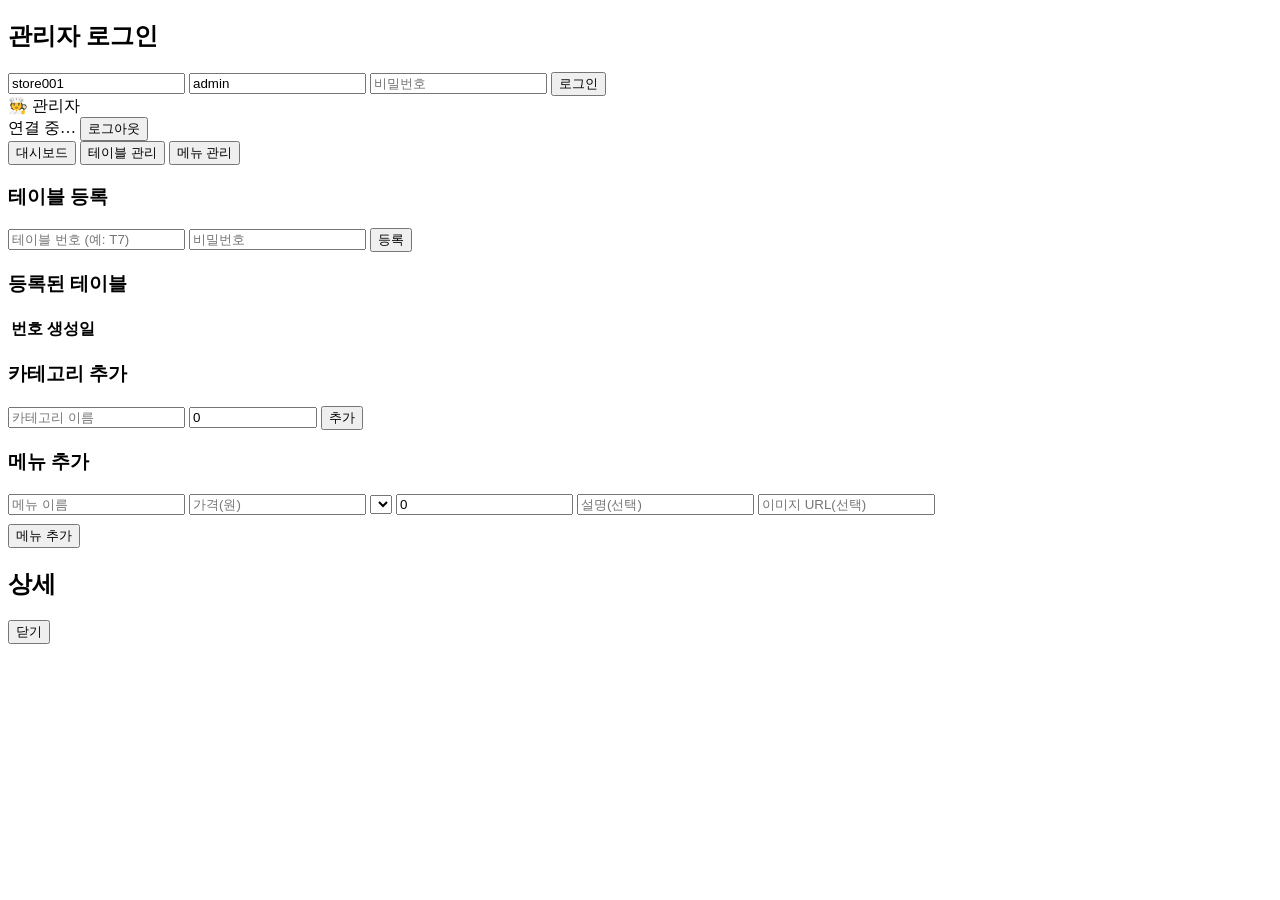
==== frontend/admin.html @ e98ad345 "feat: add admin web app (dashboard, realtime, management) 관리자 웹 앱을 추가한다. 로그인 후 테이블 대시보드에서 각 테이블의 활성 " ====
<!DOCTYPE html>
<html lang="ko">
  <head>
    <meta charset="utf-8" />
    <meta name="viewport" content="width=device-width, initial-scale=1" />
    <title>테이블오더 · 관리자</title>
    <link rel="stylesheet" href="/static/css/app.css" />
  </head>
  <body>
    <!-- 로그인 -->
    <section id="login-view" class="login-wrap hidden">
      <div class="card login-card">
        <h2>관리자 로그인</h2>
        <div class="grid">
          <input id="login-store" placeholder="매장 ID" value="store001" />
          <input id="login-user" placeholder="사용자명" value="admin" />
          <input id="login-pw" type="password" placeholder="비밀번호" />
          <button id="login-submit">로그인</button>
          <div id="login-error" class="muted"></div>
        </div>
      </div>
    </section>

    <!-- 관리자 앱 -->
    <section id="admin-view" class="hidden">
      <div class="topbar">
        <div class="title">🧑‍🍳 관리자</div>
        <div class="row">
          <span id="conn" class="badge">연결 중…</span>
          <button id="logout" class="secondary">로그아웃</button>
        </div>
      </div>

      <div class="container">
        <div class="tabs">
          <button data-tab="dashboard" class="active">대시보드</button>
          <button data-tab="tables">테이블 관리</button>
          <button data-tab="menus">메뉴 관리</button>
        </div>

        <!-- 대시보드 -->
        <div id="tab-dashboard">
          <div id="tables-grid" class="grid tables-grid"></div>
        </div>

        <!-- 테이블 관리 -->
        <div id="tab-tables" class="hidden">
          <div class="card" style="margin-bottom: 1rem">
            <h3>테이블 등록</h3>
            <div class="row">
              <input id="new-table-number" placeholder="테이블 번호 (예: T7)" />
              <input id="new-table-pw" placeholder="비밀번호" />
              <button id="new-table-submit">등록</button>
            </div>
          </div>
          <div class="card">
            <h3>등록된 테이블</h3>
            <table class="data">
              <thead>
                <tr><th>번호</th><th>생성일</th><th></th></tr>
              </thead>
              <tbody id="tables-config-body"></tbody>
            </table>
          </div>
        </div>

        <!-- 메뉴 관리 -->
        <div id="tab-menus" class="hidden">
          <div class="card" style="margin-bottom: 1rem">
            <h3>카테고리 추가</h3>
            <div class="row">
              <input id="new-cat-name" placeholder="카테고리 이름" />
              <input id="new-cat-order" type="number" placeholder="노출순" value="0" style="max-width: 120px" />
              <button id="new-cat-submit">추가</button>
            </div>
          </div>
          <div class="card" style="margin-bottom: 1rem">
            <h3>메뉴 추가</h3>
            <div class="grid" style="grid-template-columns: 1fr 1fr; gap: 0.6rem">
              <input id="new-menu-name" placeholder="메뉴 이름" />
              <input id="new-menu-price" type="number" placeholder="가격(원)" />
              <select id="new-menu-cat"></select>
              <input id="new-menu-order" type="number" placeholder="노출순" value="0" />
              <input id="new-menu-desc" placeholder="설명(선택)" />
              <input id="new-menu-img" placeholder="이미지 URL(선택)" />
            </div>
            <div style="margin-top: 0.6rem"><button id="new-menu-submit">메뉴 추가</button></div>
          </div>
          <div id="menu-manage-root" class="grid"></div>
        </div>
      </div>
    </section>

    <!-- 모달 -->
    <div id="modal-backdrop" class="modal-backdrop hidden">
      <div class="modal">
        <div class="row space">
          <h2 id="modal-title">상세</h2>
          <button id="modal-close" class="secondary">닫기</button>
        </div>
        <div id="modal-body"></div>
      </div>
    </div>

    <div id="toast" class="toast"></div>

    <script src="/static/js/api.js"></script>
    <script src="/static/js/admin.js"></script>
  </body>
</html>
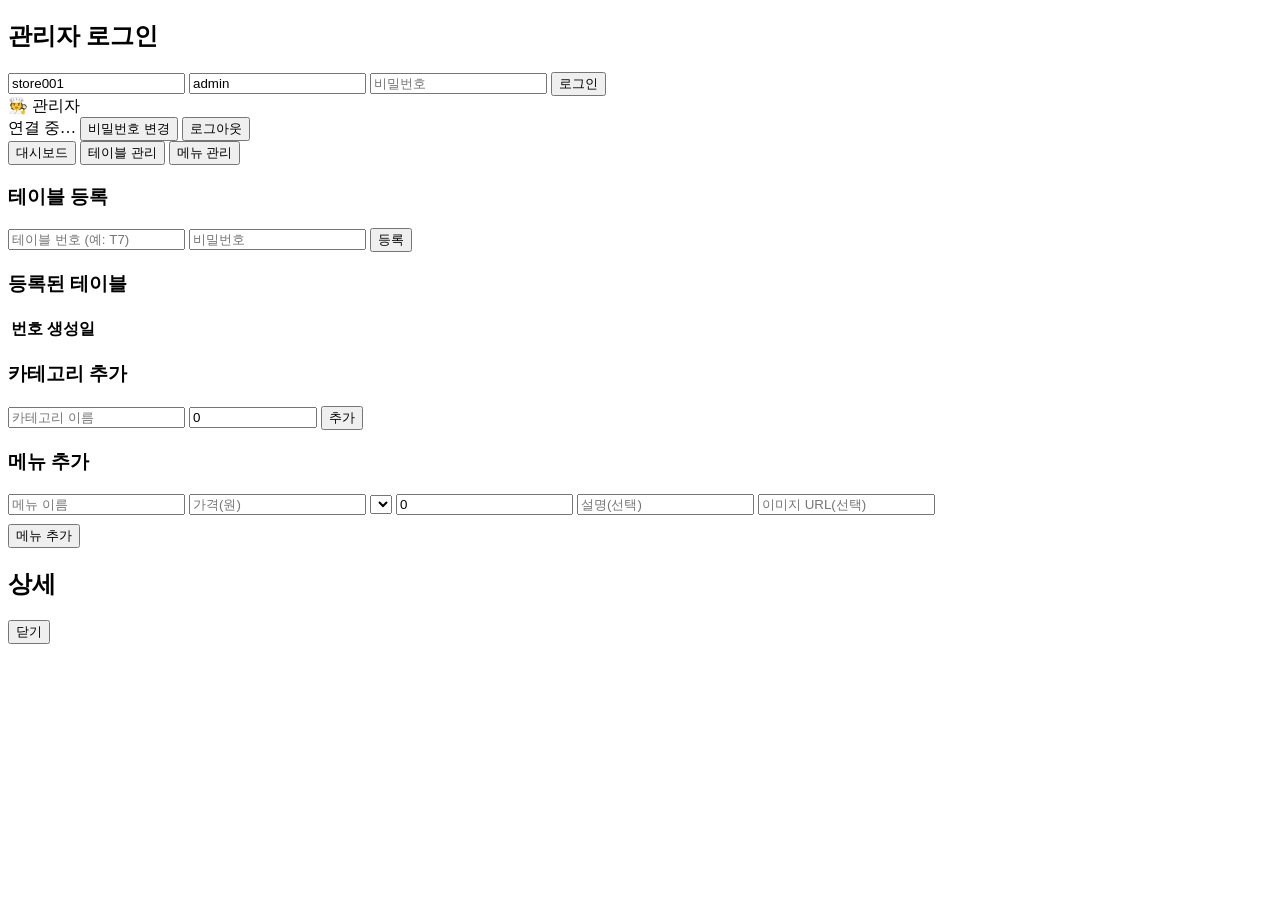
==== commit ff4f6186: "feat: add admin UI for password management 관리자 화면에서 비밀번호 관리를 직접 수행할 수 있도록 UI를 추가한다. 테이블 관리 탭의 각 테이블 " ====
--- a/frontend/admin.html
+++ b/frontend/admin.html
@@ -27,6 +27,7 @@
         <div class="title">🧑‍🍳 관리자</div>
         <div class="row">
           <span id="conn" class="badge">연결 중…</span>
+          <button id="admin-pw" class="secondary">비밀번호 변경</button>
           <button id="logout" class="secondary">로그아웃</button>
         </div>
       </div>
